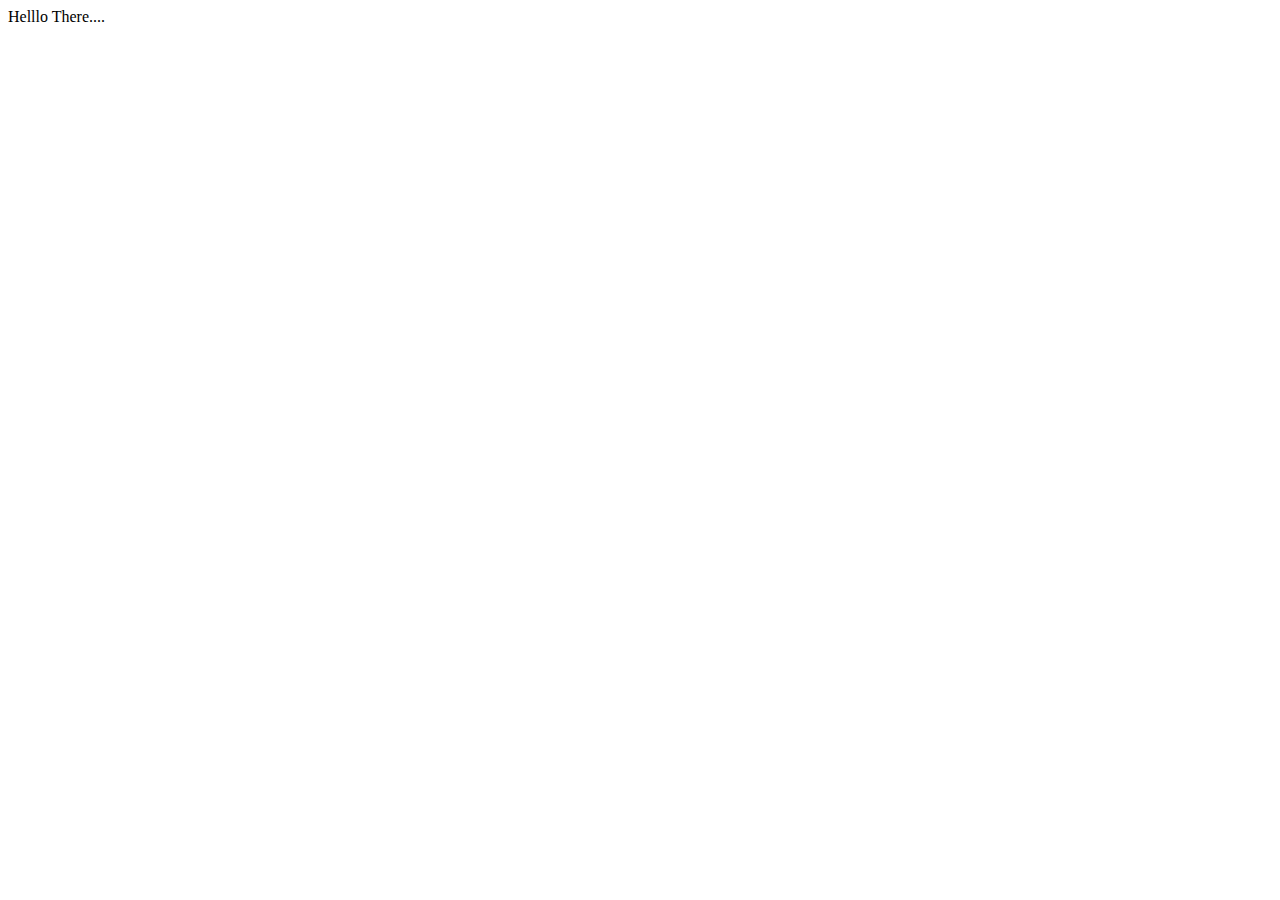
==== 1. HTML Introduction/index.html @ bca3ea04 "Initial Commit" ====
<!DOCTYPE html>
<html lang="en">
<head>
    <meta charset="UTF-8">
    <meta http-equiv="X-UA-Compatible" content="IE=edge">
    <meta name="viewport" content="width=device-width, initial-scale=1.0">
    <title>Introduction to HTML</title>
</head>
<body>
    Helllo There....
</body>
</html>
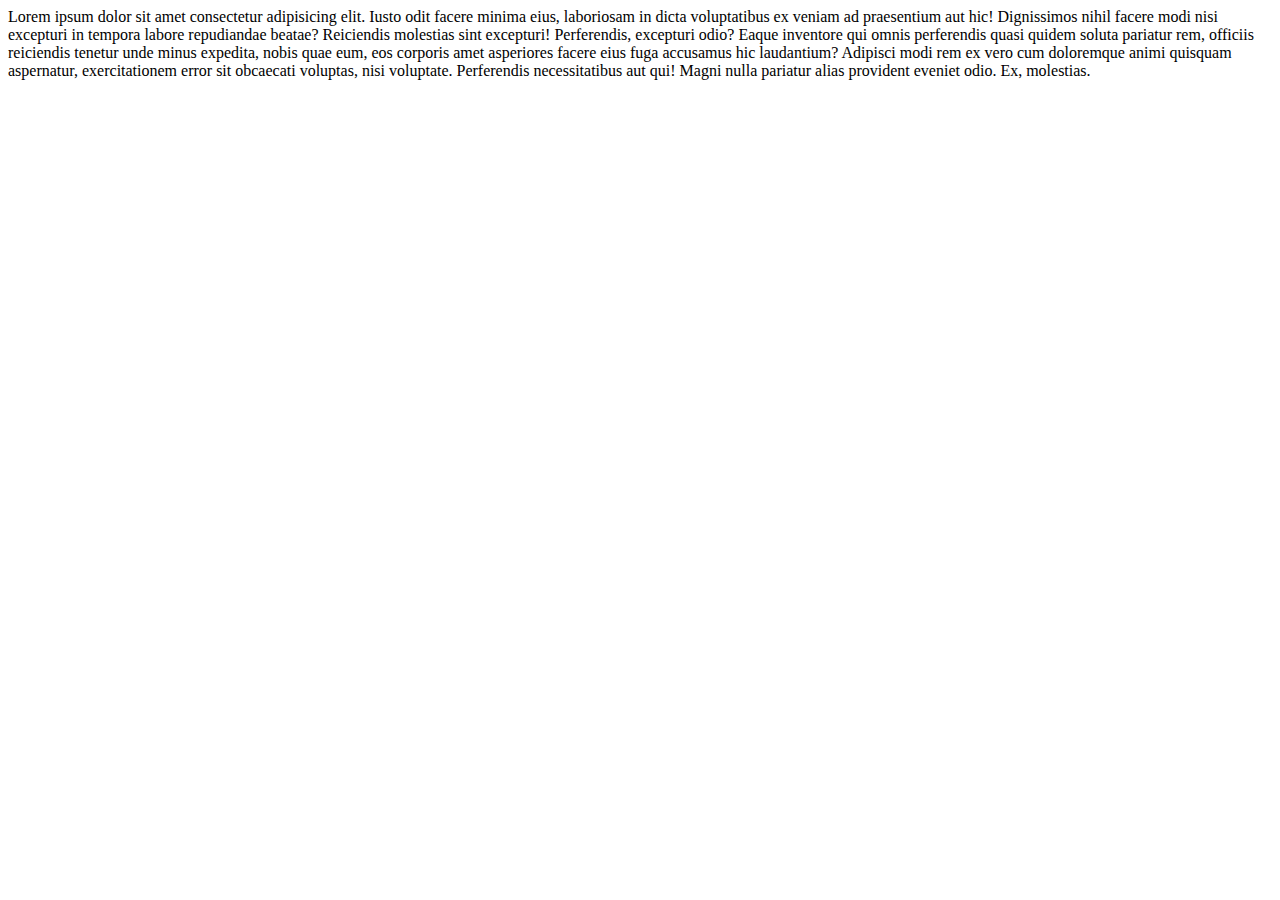
==== commit a731dc25: "First HTML Basic Session" ====
--- a/1. HTML Introduction/index.html
+++ b/1. HTML Introduction/index.html
@@ -1,12 +1,15 @@
 <!DOCTYPE html>
-<html lang="en">
+<html lang="zh">
 <head>
     <meta charset="UTF-8">
     <meta http-equiv="X-UA-Compatible" content="IE=edge">
     <meta name="viewport" content="width=device-width, initial-scale=1.0">
+    <meta name="description" content="This is the Introductory for HTML, HTML, Attributes">
     <title>Introduction to HTML</title>
+    <link rel="shortcut icon" href="appu.png" type="image/x-icon">
 </head>
 <body>
-    Helllo There....
+    Lorem ipsum dolor sit amet consectetur adipisicing elit. Iusto odit facere minima eius, laboriosam in dicta voluptatibus ex veniam ad praesentium aut hic! Dignissimos nihil facere modi nisi excepturi in tempora labore repudiandae beatae? Reiciendis molestias sint excepturi! Perferendis, excepturi odio? Eaque inventore qui omnis perferendis quasi quidem soluta pariatur rem, officiis reiciendis tenetur unde minus expedita, nobis quae eum, eos corporis amet asperiores facere eius fuga accusamus hic laudantium? Adipisci modi rem ex vero cum doloremque animi quisquam aspernatur, exercitationem error sit obcaecati voluptas, nisi voluptate. Perferendis necessitatibus aut qui! Magni nulla pariatur alias provident eveniet odio. Ex, molestias.
+    
 </body>
 </html>